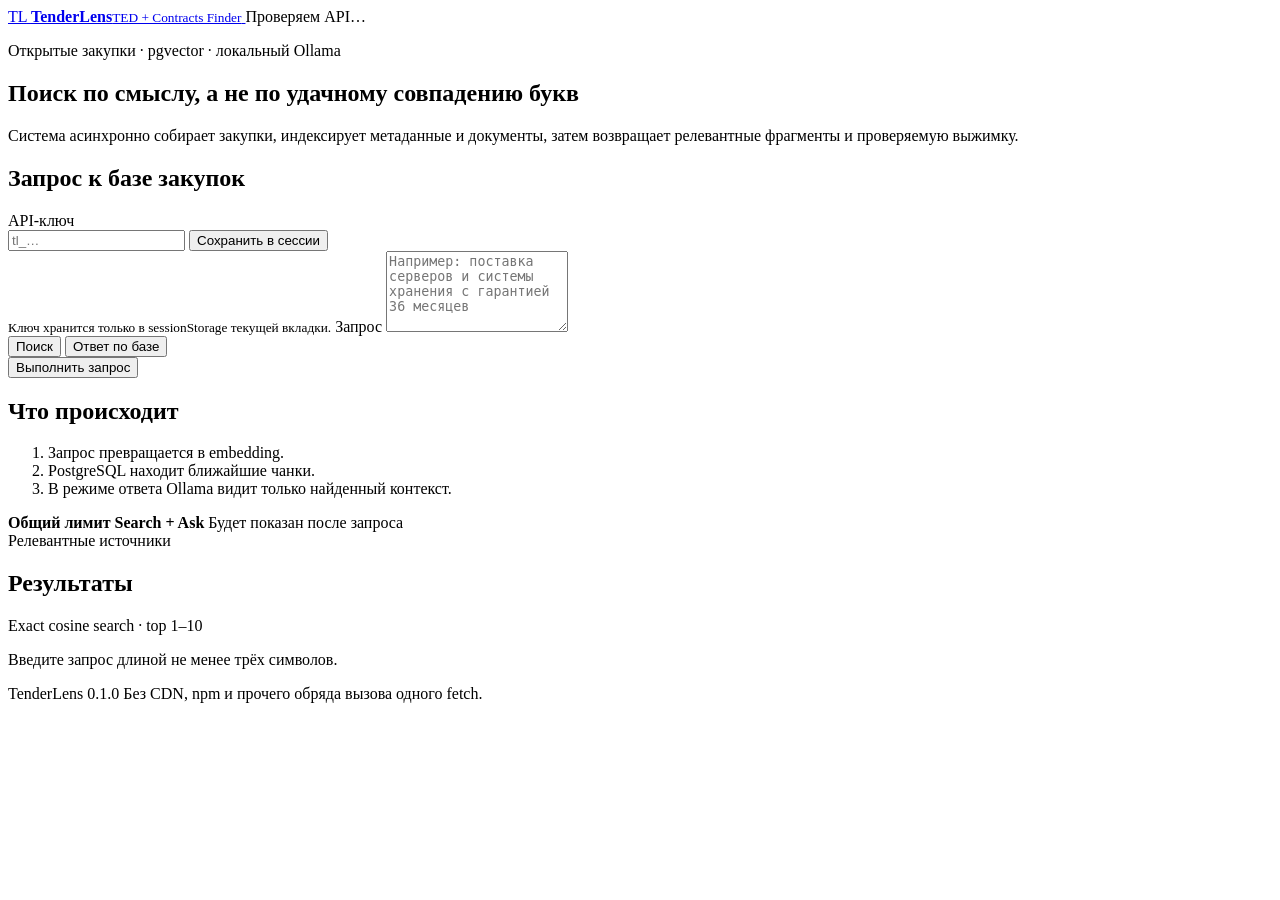
==== src/tender_lens/web/index.html @ ec8d5cb3 "feat(stage-11-14): expose protected API, rate limiter, demo CLI and static UI" ====
<!doctype html>
<html lang="ru">
<head>
  <meta charset="utf-8">
  <meta name="viewport" content="width=device-width, initial-scale=1">
  <meta name="description" content="TenderLens: смысловой поиск и локальный RAG по открытым закупкам">
  <title>TenderLens</title>
  <link rel="stylesheet" href="/static/styles.css">
  <script src="/static/app.js" defer></script>
</head>
<body>
  <header class="topbar">
    <a class="brand" href="/" aria-label="TenderLens, главная">
      <span class="brand-mark" aria-hidden="true">TL</span>
      <span><strong>TenderLens</strong><small>TED + Contracts Finder</small></span>
    </a>
    <span id="health" class="status-pill" aria-live="polite">Проверяем API…</span>
  </header>

  <main class="layout">
    <section class="hero">
      <p class="eyebrow">Открытые закупки · pgvector · локальный Ollama</p>
      <h1>Поиск по смыслу, а не по удачному совпадению букв</h1>
      <p>Система асинхронно собирает закупки, индексирует метаданные и документы, затем возвращает релевантные фрагменты и проверяемую выжимку.</p>
    </section>

    <section class="workspace" aria-labelledby="workspace-title">
      <div class="search-panel">
        <h2 id="workspace-title" class="sr-only">Запрос к базе закупок</h2>
        <label for="api-key">API-ключ</label>
        <div class="inline-control">
          <input id="api-key" type="password" autocomplete="off" placeholder="tl_…">
          <button id="save-key" class="button ghost" type="button">Сохранить в сессии</button>
        </div>
        <small>Ключ хранится только в sessionStorage текущей вкладки.</small>

        <label class="query-label" for="query">Запрос</label>
        <textarea id="query" rows="5" maxlength="1000" placeholder="Например: поставка серверов и системы хранения с гарантией 36 месяцев"></textarea>

        <div class="actions-row">
          <div class="segmented" role="group" aria-label="Режим запроса">
            <button class="segment active" data-mode="search" type="button">Поиск</button>
            <button class="segment" data-mode="ask" type="button">Ответ по базе</button>
          </div>
          <button id="submit" class="button primary" type="button">Выполнить запрос</button>
        </div>
      </div>

      <aside class="side-panel">
        <h2>Что происходит</h2>
        <ol>
          <li>Запрос превращается в embedding.</li>
          <li>PostgreSQL находит ближайшие чанки.</li>
          <li>В режиме ответа Ollama видит только найденный контекст.</li>
        </ol>
        <div class="limit-card">
          <strong>Общий лимит Search + Ask</strong>
          <span id="rate-state">Будет показан после запроса</span>
        </div>
      </aside>
    </section>

    <section id="notice" class="notice" role="status" aria-live="polite" hidden></section>

    <section id="answer-card" class="answer-card" hidden>
      <div class="section-label">Ответ по найденным документам</div>
      <p id="answer-text"></p>
      <small>Модель получает только показанные ниже источники. Документы трактуются как данные, а не как инструкции.</small>
    </section>

    <section class="results-section" aria-labelledby="results-title">
      <div class="results-head">
        <div>
          <div class="section-label">Релевантные источники</div>
          <h2 id="results-title">Результаты</h2>
        </div>
        <span class="sort-note">Exact cosine search · top 1–10</span>
      </div>
      <div id="results" class="results-list"></div>
      <p id="empty" class="empty">Введите запрос длиной не менее трёх символов.</p>
    </section>
  </main>

  <footer>
    <span>TenderLens 0.1.0</span>
    <span>Без CDN, npm и прочего обряда вызова одного fetch.</span>
  </footer>
</body>
</html>
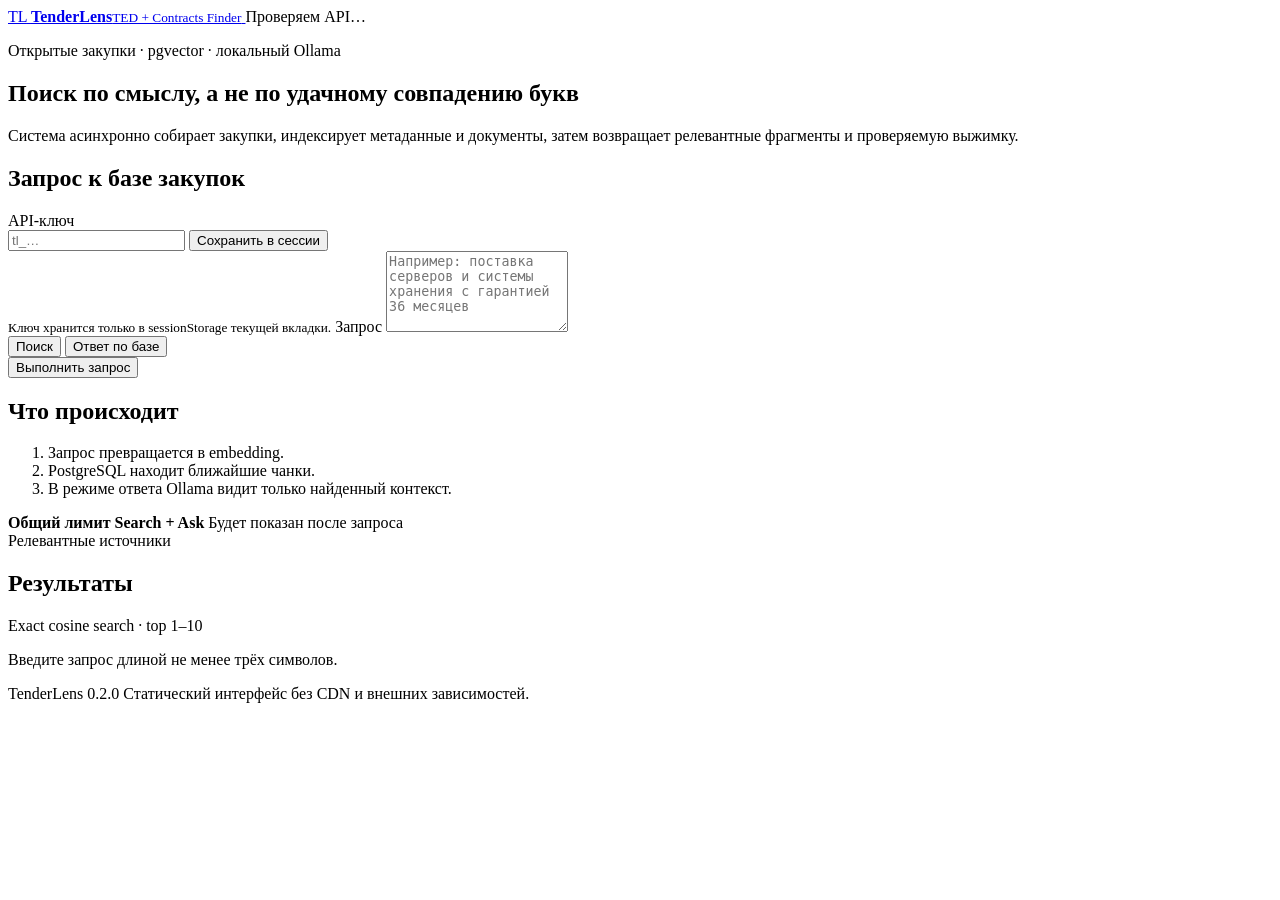
==== commit 0e1ffaeb: "docs(stage-15): focus the public submission on task seven Replace internal generation scaffolding an" ====
--- a/src/tender_lens/web/index.html
+++ b/src/tender_lens/web/index.html
@@ -82,8 +82,8 @@
   </main>
 
   <footer>
-    <span>TenderLens 0.1.0</span>
-    <span>Без CDN, npm и прочего обряда вызова одного fetch.</span>
+    <span>TenderLens 0.2.0</span>
+    <span>Статический интерфейс без CDN и внешних зависимостей.</span>
   </footer>
 </body>
 </html>
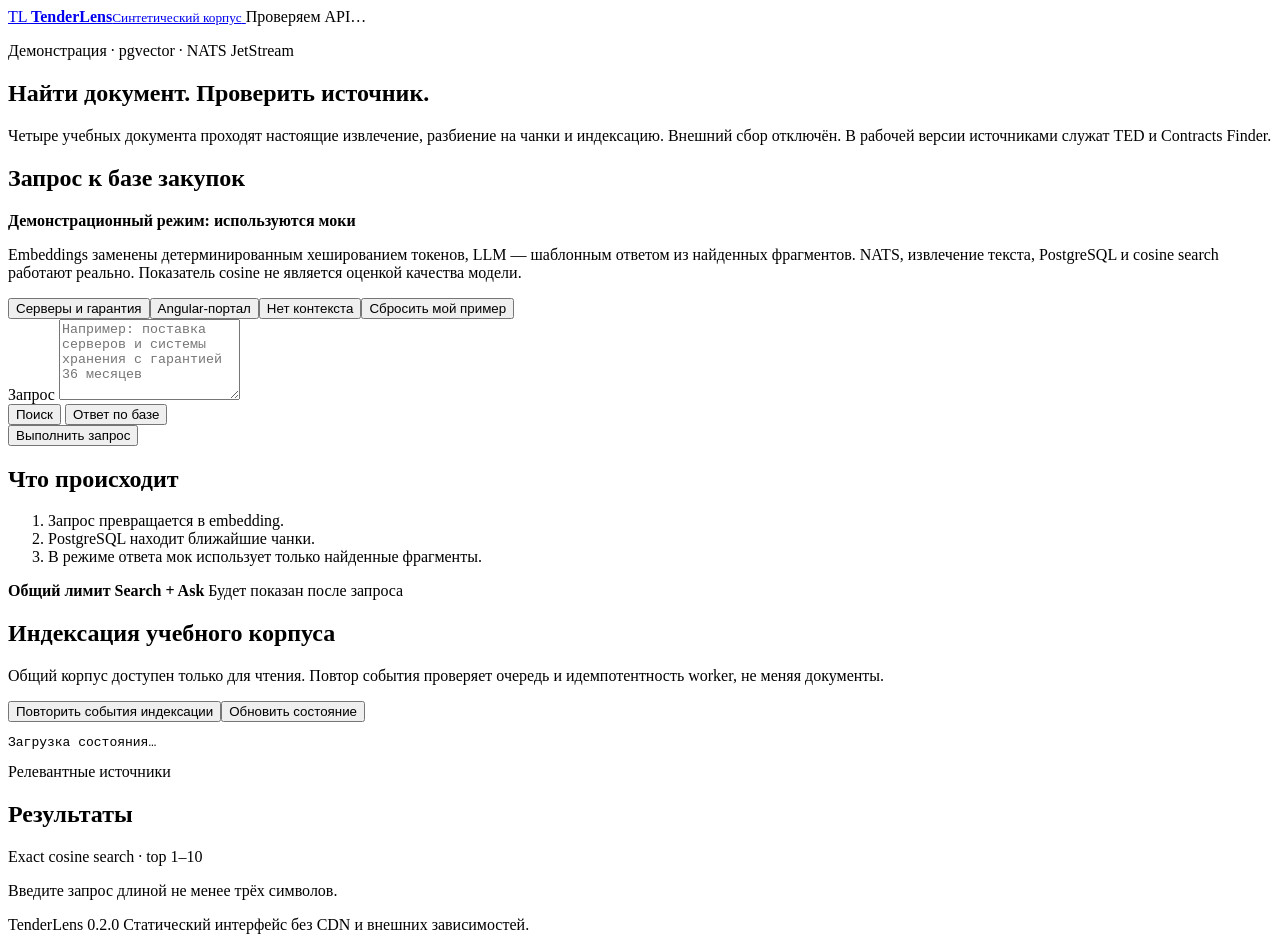
==== commit eef90d29: "Add isolated public TenderLens demo with real queue and synthetic corpus" ====
--- a/src/tender_lens/web/index.html
+++ b/src/tender_lens/web/index.html
@@ -5,35 +5,32 @@
   <meta name="viewport" content="width=device-width, initial-scale=1">
   <meta name="description" content="TenderLens: смысловой поиск и локальный RAG по открытым закупкам">
   <title>TenderLens</title>
+  <link rel="icon" href="data:image/svg+xml,%3Csvg xmlns='http://www.w3.org/2000/svg' viewBox='0 0 64 64'%3E%3Crect width='64' height='64' rx='16' fill='%234f46e5'/%3E%3Ctext x='32' y='41' text-anchor='middle' font-size='28' font-family='Arial' font-weight='700' fill='white'%3ETL%3C/text%3E%3C/svg%3E">
   <link rel="stylesheet" href="/static/styles.css">
-  <script src="/static/app.js" defer></script>
+  <script src="/static/app.js" defer></script><script src="/static/demo.js" defer></script>
 </head>
 <body>
   <header class="topbar">
     <a class="brand" href="/" aria-label="TenderLens, главная">
       <span class="brand-mark" aria-hidden="true">TL</span>
-      <span><strong>TenderLens</strong><small>TED + Contracts Finder</small></span>
+      <span><strong>TenderLens</strong><small>Синтетический корпус</small></span>
     </a>
     <span id="health" class="status-pill" aria-live="polite">Проверяем API…</span>
   </header>
 
   <main class="layout">
     <section class="hero">
-      <p class="eyebrow">Открытые закупки · pgvector · локальный Ollama</p>
-      <h1>Поиск по смыслу, а не по удачному совпадению букв</h1>
-      <p>Система асинхронно собирает закупки, индексирует метаданные и документы, затем возвращает релевантные фрагменты и проверяемую выжимку.</p>
+      <p class="eyebrow">Демонстрация · pgvector · NATS JetStream</p>
+      <h1>Найти документ. Проверить источник.</h1>
+      <p>Четыре учебных документа проходят настоящие извлечение, разбиение на чанки и индексацию. Внешний сбор отключён. В рабочей версии источниками служат TED и Contracts Finder.</p>
     </section>
 
     <section class="workspace" aria-labelledby="workspace-title">
       <div class="search-panel">
         <h2 id="workspace-title" class="sr-only">Запрос к базе закупок</h2>
-        <label for="api-key">API-ключ</label>
-        <div class="inline-control">
-          <input id="api-key" type="password" autocomplete="off" placeholder="tl_…">
-          <button id="save-key" class="button ghost" type="button">Сохранить в сессии</button>
-        </div>
-        <small>Ключ хранится только в sessionStorage текущей вкладки.</small>
-
+        <input id="api-key" type="hidden" value="portfolio-session"><button id="save-key" hidden></button>
+        <div class="demo-notice"><strong>Демонстрационный режим: используются моки</strong><p>Embeddings заменены детерминированным хешированием токенов, LLM — шаблонным ответом из найденных фрагментов. NATS, извлечение текста, PostgreSQL и cosine search работают реально. Показатель cosine не является оценкой качества модели.</p></div>
+        <div class="demo-examples"><button type="button" data-query="серверы гарантия 36 месяцев">Серверы и гарантия</button><button type="button" data-query="Angular TypeScript формы">Angular-портал</button><button type="button" data-query="ананасы космонавты балет">Нет контекста</button><button type="button" id="demo-reset">Сбросить мой пример</button></div>
         <label class="query-label" for="query">Запрос</label>
         <textarea id="query" rows="5" maxlength="1000" placeholder="Например: поставка серверов и системы хранения с гарантией 36 месяцев"></textarea>
 
@@ -51,7 +48,7 @@
         <ol>
           <li>Запрос превращается в embedding.</li>
           <li>PostgreSQL находит ближайшие чанки.</li>
-          <li>В режиме ответа Ollama видит только найденный контекст.</li>
+          <li>В режиме ответа мок использует только найденные фрагменты.</li>
         </ol>
         <div class="limit-card">
           <strong>Общий лимит Search + Ask</strong>
@@ -60,6 +57,7 @@
       </aside>
     </section>
 
+    <section class="demo-index"><h2>Индексация учебного корпуса</h2><p>Общий корпус доступен только для чтения. Повтор события проверяет очередь и идемпотентность worker, не меняя документы.</p><button id="replay" type="button">Повторить события индексации</button><button id="refresh-index" type="button">Обновить состояние</button><pre id="index-state">Загрузка состояния…</pre><output id="replay-state" aria-live="polite"></output></section>
     <section id="notice" class="notice" role="status" aria-live="polite" hidden></section>
 
     <section id="answer-card" class="answer-card" hidden>
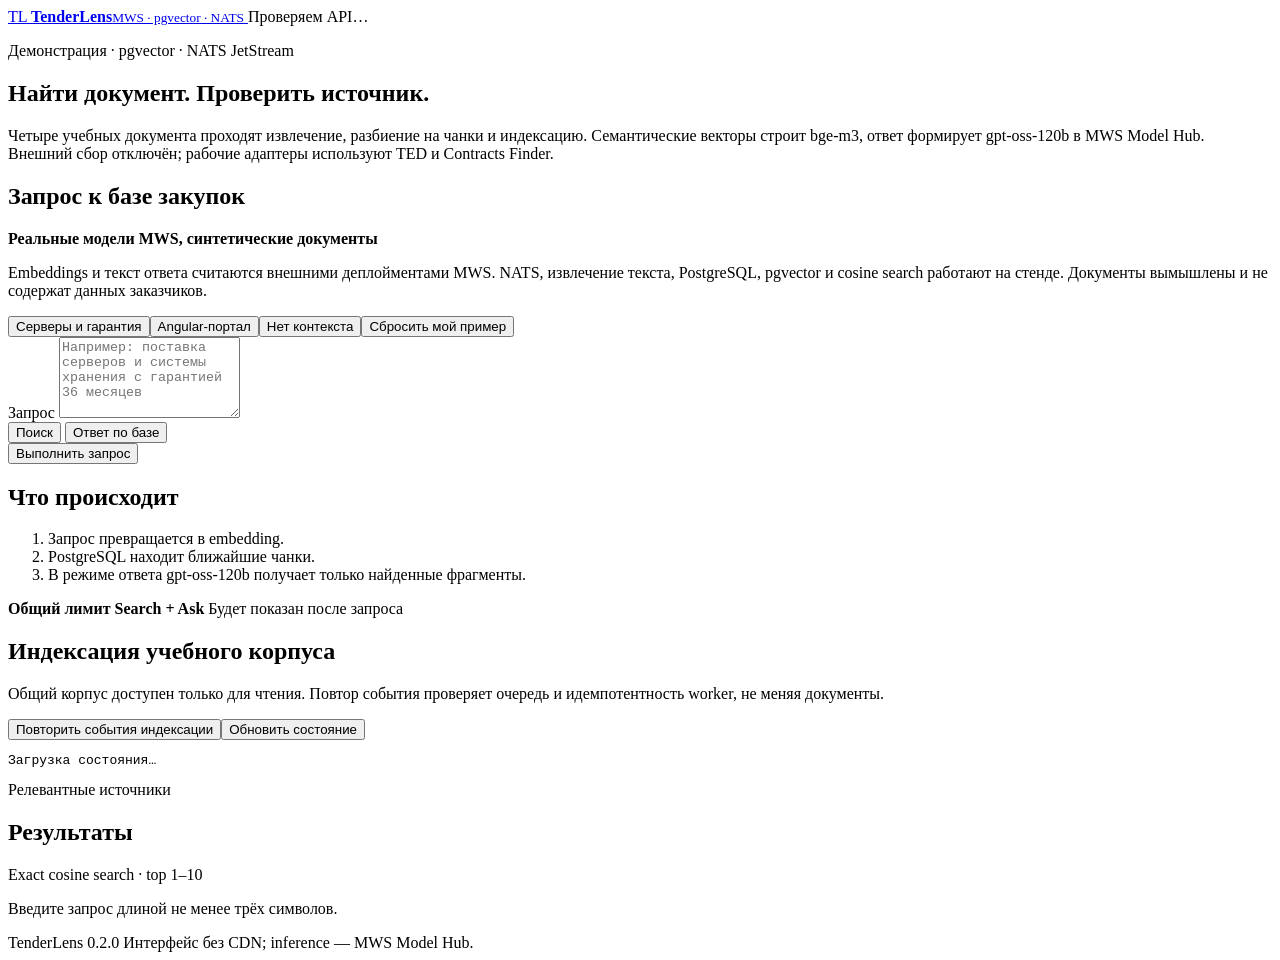
==== commit 6c005b6e: "Add real MWS inference to TenderLens demo" ====
--- a/src/tender_lens/web/index.html
+++ b/src/tender_lens/web/index.html
@@ -3,7 +3,7 @@
 <head>
   <meta charset="utf-8">
   <meta name="viewport" content="width=device-width, initial-scale=1">
-  <meta name="description" content="TenderLens: смысловой поиск и локальный RAG по открытым закупкам">
+  <meta name="description" content="TenderLens: смысловой поиск и RAG по корпусу закупок">
   <title>TenderLens</title>
   <link rel="icon" href="data:image/svg+xml,%3Csvg xmlns='http://www.w3.org/2000/svg' viewBox='0 0 64 64'%3E%3Crect width='64' height='64' rx='16' fill='%234f46e5'/%3E%3Ctext x='32' y='41' text-anchor='middle' font-size='28' font-family='Arial' font-weight='700' fill='white'%3ETL%3C/text%3E%3C/svg%3E">
   <link rel="stylesheet" href="/static/styles.css">
@@ -13,7 +13,7 @@
   <header class="topbar">
     <a class="brand" href="/" aria-label="TenderLens, главная">
       <span class="brand-mark" aria-hidden="true">TL</span>
-      <span><strong>TenderLens</strong><small>Синтетический корпус</small></span>
+      <span><strong>TenderLens</strong><small>MWS · pgvector · NATS</small></span>
     </a>
     <span id="health" class="status-pill" aria-live="polite">Проверяем API…</span>
   </header>
@@ -22,14 +22,14 @@
     <section class="hero">
       <p class="eyebrow">Демонстрация · pgvector · NATS JetStream</p>
       <h1>Найти документ. Проверить источник.</h1>
-      <p>Четыре учебных документа проходят настоящие извлечение, разбиение на чанки и индексацию. Внешний сбор отключён. В рабочей версии источниками служат TED и Contracts Finder.</p>
+      <p>Четыре учебных документа проходят извлечение, разбиение на чанки и индексацию. Семантические векторы строит bge-m3, ответ формирует gpt-oss-120b в MWS Model Hub. Внешний сбор отключён; рабочие адаптеры используют TED и Contracts Finder.</p>
     </section>
 
     <section class="workspace" aria-labelledby="workspace-title">
       <div class="search-panel">
         <h2 id="workspace-title" class="sr-only">Запрос к базе закупок</h2>
         <input id="api-key" type="hidden" value="portfolio-session"><button id="save-key" hidden></button>
-        <div class="demo-notice"><strong>Демонстрационный режим: используются моки</strong><p>Embeddings заменены детерминированным хешированием токенов, LLM — шаблонным ответом из найденных фрагментов. NATS, извлечение текста, PostgreSQL и cosine search работают реально. Показатель cosine не является оценкой качества модели.</p></div>
+        <div class="demo-notice"><strong>Реальные модели MWS, синтетические документы</strong><p>Embeddings и текст ответа считаются внешними деплойментами MWS. NATS, извлечение текста, PostgreSQL, pgvector и cosine search работают на стенде. Документы вымышлены и не содержат данных заказчиков.</p></div>
         <div class="demo-examples"><button type="button" data-query="серверы гарантия 36 месяцев">Серверы и гарантия</button><button type="button" data-query="Angular TypeScript формы">Angular-портал</button><button type="button" data-query="ананасы космонавты балет">Нет контекста</button><button type="button" id="demo-reset">Сбросить мой пример</button></div>
         <label class="query-label" for="query">Запрос</label>
         <textarea id="query" rows="5" maxlength="1000" placeholder="Например: поставка серверов и системы хранения с гарантией 36 месяцев"></textarea>
@@ -48,7 +48,7 @@
         <ol>
           <li>Запрос превращается в embedding.</li>
           <li>PostgreSQL находит ближайшие чанки.</li>
-          <li>В режиме ответа мок использует только найденные фрагменты.</li>
+          <li>В режиме ответа gpt-oss-120b получает только найденные фрагменты.</li>
         </ol>
         <div class="limit-card">
           <strong>Общий лимит Search + Ask</strong>
@@ -81,7 +81,7 @@
 
   <footer>
     <span>TenderLens 0.2.0</span>
-    <span>Статический интерфейс без CDN и внешних зависимостей.</span>
+    <span>Интерфейс без CDN; inference — MWS Model Hub.</span>
   </footer>
 </body>
 </html>
